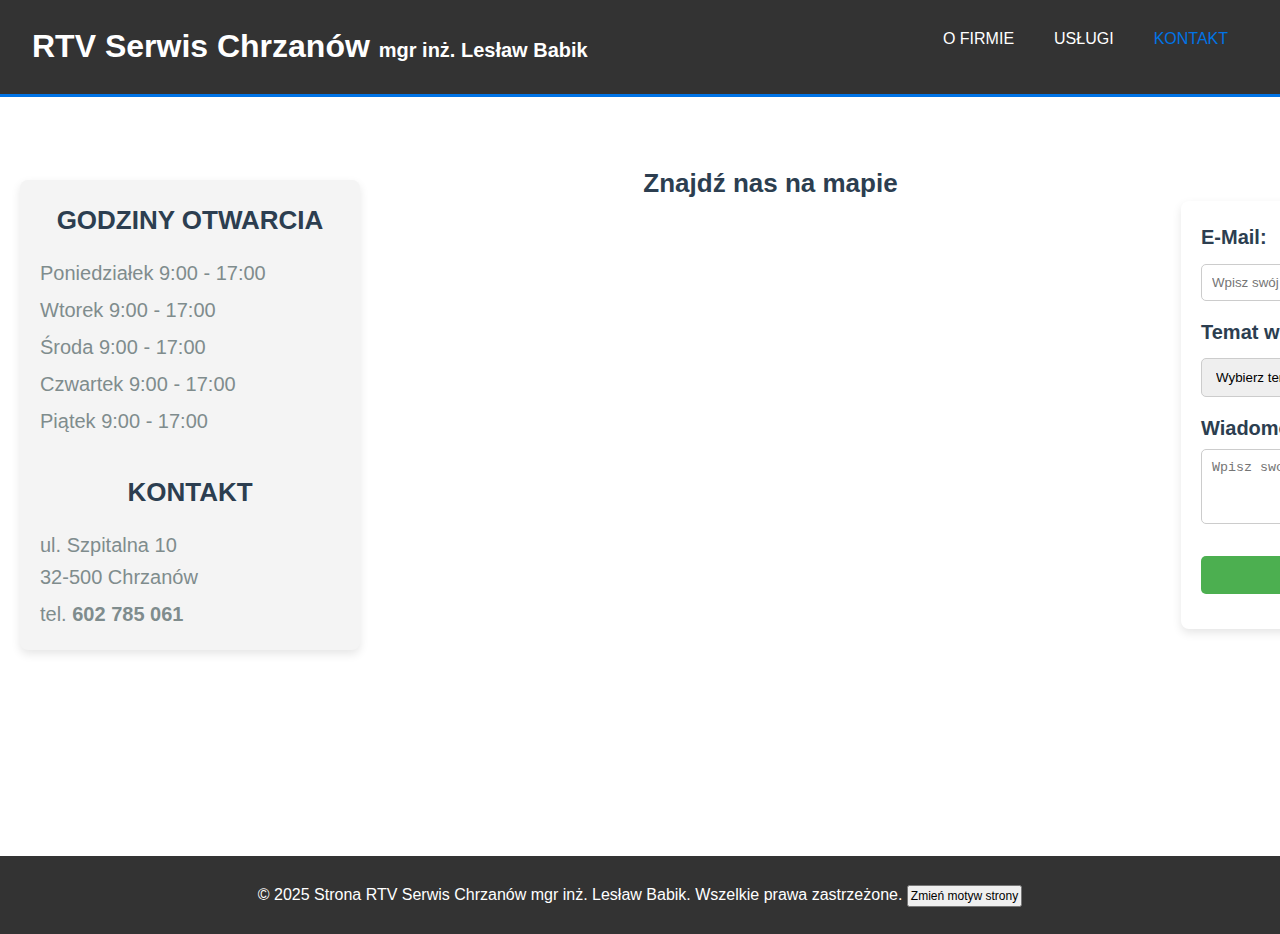
==== contact.html @ 321741c1 "add all" ====
<!DOCTYPE html>
<html lang="pl">
<head>
    <meta charset="UTF-8">
    <meta name="viewport" content="width=device-width, initial-scale=1.0">
    <meta name="keywords" content="naprawa, telewiozor, Chrzanów, Lesław, Babik, TV">

    <title>Kontakt - RTV Serwis Chrzanów mgr inż. Lesław Babik</title>
    <link rel="stylesheet" href="style.css">
</head>
<body>

    <header>
        <div class="container">
            <h1>RTV Serwis Chrzanów  
            <span class="h1add">mgr inż. Lesław Babik</span>
            </h1>
     
            <nav>
                <ul>
                    <li><a href="home.html">O firmie</li>
                    <li><a href="services.html">Usługi</a></li>
                    <li><a href="contact.html"style="color: #0073e6;">Kontakt</a></li>
                </ul>
            </nav>
        </div>
    </header>

    <div class="containerss">

    


<div class="hours">
        <p class="hourstitle">GODZINY OTWARCIA</p>
        <P>Poniedziałek 9:00 - 17:00</p>
        <P>Wtorek 9:00 - 17:00</p>
        <P>Środa 9:00 - 17:00</p>
        <P>Czwartek 9:00 - 17:00</p>
        <P>Piątek 9:00 - 17:00</p>
    
            <br>
        <p class="hourstitle">KONTAKT</p>
        <P>ul. Szpitalna 10 <br> 32-500 Chrzanów</p>
        <p>tel. <b>602 785 061</b> </p>
</div>
<div class ="map"> 
    <p>Znajdź nas na mapie</p>
     <iframe src="https://www.google.com/maps/embed?pb=!1m18!1m12!1m3!1d3106.446717249083!2d19.412827699999998!3d50.1410267!2m3!1f0!2f0!3f0!3m2!1i1024!2i768!4f13.1!3m3!1m2!1s0x4716ef46914fafcf%3A0xf42690868322956a!2sRTV%20Serwis%20Chrzan%C3%B3w%20mgr%20in%C5%BC.%20Les%C5%82aw%20Babik!5e1!3m2!1spl!2spl!4v1742827941498!5m2!1spl!2spl" width="600" height="450" style="border:0;" allowfullscreen="" loading="lazy" referrerpolicy="no-referrer-when-downgrade"></iframe>
</div>  



<div>
   
        <div class="form-container">
            <form action="#" method="POST">
              <div class="form-group">
                <label for="email">E-Mail:</label>
                <input type="text" id="email" name="email" placeholder="Wpisz swój adres e-mail" required>
              </div>
              
              <div class="form-group">
                <label for="subject">Temat wiadomości:</label>
                <select id="subject" name="subject" required>
                  <option value="" disabled selected>Wybierz temat</option>
                  <option value="pomoc">Pomoc</option>
                  <option value="zapytanie">Zapytanie ogólne</option>
                  <option value="inne">Inne</option>
                </select>
              </div>
              
              <div class="form-group">
                <label for="message">Wiadomość:</label>
                <textarea id="message" name="message" placeholder="Wpisz swoją wiadomość..." required></textarea>
              </div>
              
              <div class="form-group">
                <input type="submit" value="Wyślij">
              </div>
            </form>
          </div>

  
        
    </div>
</div>


    <footer>
        <div class="container">
            <p>&copy; 2025 Strona RTV Serwis Chrzanów mgr inż. Lesław Babik. Wszelkie prawa zastrzeżone. <button onclick="toggleTheme()"> Zmień motyw strony </button></p>
      
        
          </div>
    </footer>
    
    <script src="script.js"></script>
</body>
</html>
---- style.css ----
body {
    font-family: Arial, sans-serif;
    line-height: 1.6;
    margin: 0;
    padding: 0;
}

.container {
    width: 95%;
    margin: 0 auto;
    overflow: hidden;
}




.containerss {
    
    display: flex;
    width: 1400px;
    align-items: center;
    flex-wrap: wrap;
    padding: 20px;
    margin: 20px auto;
    margin-bottom: 143px;
    justify-content: space-between;
    gap: 10px; 
}


.containers {
    
    display: flex;
    width: 600px;
    align-items: center;
    flex-wrap: wrap;
    padding: 20px;
    margin: 20px auto;
    margin-bottom: 20px;
}


.img{
    margin-left: 10px;
}





.hours {
    background-color: #f4f4f4;
    padding: 20px;
    border-radius: 8px;
    box-shadow: 0 4px 10px rgba(0, 0, 0, 0.1);
    width: 300px;
    font-family: 'Arial', sans-serif;
    text-align: left;
    margin-right: auto;
 
}



.hours .hourstitle {
    font-size: 26px;
    font-weight: bold;
    color: #2c3e50;
    margin-bottom: 15px;
    text-align: center;
}

.hours p {
    font-size: 20px;
    color: #7f8c8d;
    line-height: 1.6;
    margin: 5px 0;
}

.hours p:first-child {
    margin-top: 0;
}

.hours p:last-child {
    margin-bottom: 0;
}

.map {
    
    font-size: 26px;
    font-weight: bold;
    color: #2c3e50;
    text-align: center;
    margin-right: auto;

}




header {
    background: #333;
    color: #fff;
    border-bottom: #0073e6 3px solid;
}

header a {
    color: #fff;
    text-decoration: none;
    text-transform: uppercase;
    font-size: 16px;
}

header a:hover {
    color: #0073e6;
}

header ul {
    padding: 0;
    list-style: none;
}

header li {
    float: left;
    display: inline;
    padding: 0 20px 0 20px;
}

header h1 {
    float: left;
}


header nav {
    float: right;
    margin-top: 10px;
}

.main-section {
   max-height: 757px;
    border-bottom: #0073e6 1px solid;
    background-image: url('photos/el.jpg');
    background-size: cover; 
    background-position: center center; 
  
    
    height: 100vh; 

 
}

.main-section h2 {
    color: #0073e6;
}

footer {
    background: #333;
    color: #fff;
    text-align: center;
    padding: 10px 0;
  
}

.h1add {
    margin-top: none;
    font-size: 20px;
}



.servicetitle {
    background-color: #f4f4f4;
    padding: 20px;
    border-radius: 8px;
    box-shadow: 0 4px 10px rgba(0, 0, 0, 0.1);
    width: 300px;

    font-family: 'Arial', sans-serif;
   
    margin: 20px auto;
    font-size: 20px;
    font-weight: bold;
    color: #2c3e50;
    margin-bottom: 15px;
    text-align: center;
    margin-top: 40px;
}


.serviceadd {
    background-color: #f4f4f4;
    padding: 20px;
    border-radius: 8px;
    box-shadow: 0 4px 10px rgba(0, 0, 0, 0.1);
    width: 1200px;

    font-family: 'Arial', sans-serif;
   
    margin: 20px auto;
    font-size: 20px;
    font-weight: bold;
    color: #2c3e50;
    margin-bottom: 49px;
    text-align: center;
}

.img:hover {
    opacity: 60%;
}


.form-container {

    width: 100%;
    max-width:600px;
 
    
    background-color: #fff;
    padding: 20px;
    border-radius: 8px;
    box-shadow: 0 4px 10px rgba(0, 0, 0, 0.1);
    font-family: 'Arial', sans-serif; 
    
  }
  .form-group {


    font-size: 26px;
    font-weight: bold;
    color: #2c3e50;
    margin-bottom: 15px;
    text-align: left;
  }
  
  label {
    display: block;
    font-size: 20px;
    margin-bottom: 5px;
  }
  
  input[type="text"],
  textarea,
  select {
    width: 100%;
    padding: 10px;
    border: 1px solid #ccc;
    border-radius: 5px;
    box-sizing: border-box;
  }
  
  input[type="text"]:focus,
  textarea:focus,
  select:focus {
    outline: none;
    border-color: #4caf50;
  }
  
  input[type="submit"] {
    width: 100%;
    padding: 10px;
    border: none;
    background-color: #4caf50;
    color: white;
    font-size: 16px;
    border-radius: 5px;
    cursor: pointer;
  }
  
  input[type="submit"]:hover {
    background-color: #45a049;
  }
  
  textarea {
    min-height: 75px;
    resize: vertical;
  }
  
  option {
    padding: 10px;
  }  


  .box {
    padding: 20px;
    background-color: #e0e0e0; 
    border: 2px solid #b0b0b0;
    box-shadow: 0px 0px 10px rgba(0, 0, 0, 0.1);
    font-size: 24px;

    font-family: Arial, sans-serif;
    
    text-align: center;
    color: #1d1c1c;
    opacity: 0; 
    transform: translateX(100%); 
    animation: slideIn 1.5s forwards; 
    
}


@keyframes slideIn {
    0% {
        transform: translateX(100%); 
        opacity: 0; 
    }
    100% {
        transform: translateX(0); 
        opacity: 90%; 
    }
}

.containers {
    
    display: flex;
    width: 600px;
    align-items: center;
    flex-wrap: wrap;
    padding: 20px;
    margin: 20px auto;
    margin-bottom: 20px;
}


.homemain {

    display: flex;
    flex-wrap: wrap;
    justify-content: center;
    align-items: center;
    max-height: 757px;
    border-bottom: #0073e6 1px solid;
    background-image: url('photos/cable.jpg');
    background-size: cover; 
    background-position: center center;
 
    height: 100vh; 
    overflow: hidden;

    
}

.boxhome {
    padding: 30px;
    background: linear-gradient(145deg, #ffffff, #f1f1f1); 
 
    box-shadow: 0px 8px 15px rgba(0, 0, 0, 0.1), 0px 0px 10px rgba(0, 0, 0, 0.05); 
    font-size: 20px;

    
    text-align: left;
    margin-left: 40px;
    margin-right: 40px;
    color: #333333;
    opacity: 0.9;
    border-radius: 20px; 

}


.dark-theme {
  background-color: #333;
  color: #fff;
}
.light-theme {
  background-color: #fff;
  color: #000;
}


.hidden {
    display: none;
  }
  .content {
    margin: 10px;
    padding: 10px;
 
  }
  button {
    padding: 2px;
    font-size: 12px;
    cursor: pointer;
  }

#toggleButton {
    font-size: 20px;
    padding: 10px;

}



#clock {
    font-size: 38px;
    font-weight: bold;
    color: #333;
}
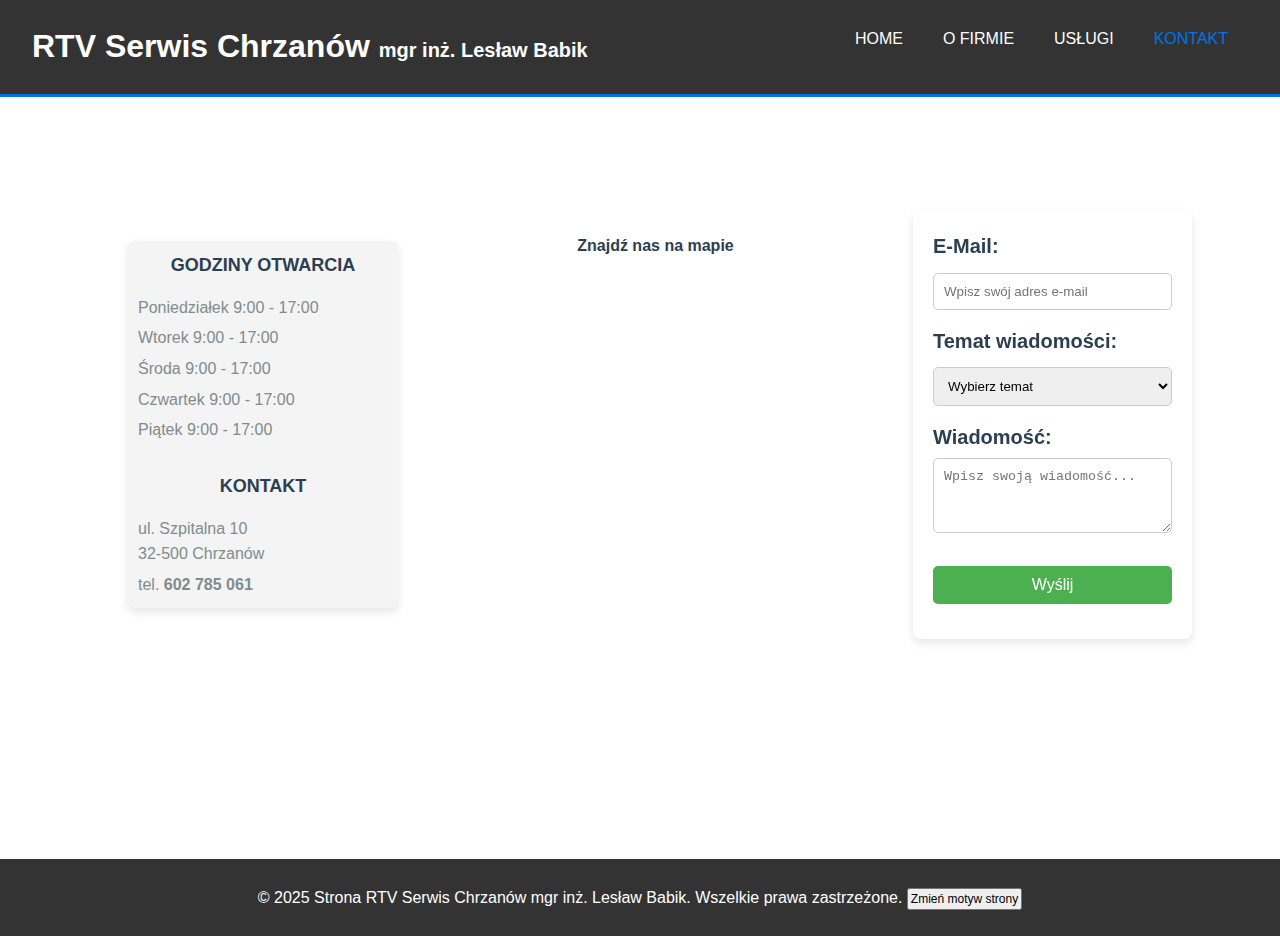
==== commit 930c5a08: "smaller box and home button" ====
--- a/contact.html
+++ b/contact.html
@@ -18,7 +18,8 @@
      
             <nav>
                 <ul>
-                    <li><a href="home.html">O firmie</li>
+                  <li><a href="index.html">Home</a></li>
+                    <li><a href="home.html">O firmie</a></li>
                     <li><a href="services.html">Usługi</a></li>
                     <li><a href="contact.html"style="color: #0073e6;">Kontakt</a></li>
                 </ul>
@@ -33,11 +34,11 @@
 
 <div class="hours">
         <p class="hourstitle">GODZINY OTWARCIA</p>
-        <P>Poniedziałek 9:00 - 17:00</p>
-        <P>Wtorek 9:00 - 17:00</p>
-        <P>Środa 9:00 - 17:00</p>
-        <P>Czwartek 9:00 - 17:00</p>
-        <P>Piątek 9:00 - 17:00</p>
+        <p >Poniedziałek 9:00 - 17:00</p>
+        <p>Wtorek 9:00 - 17:00</p>
+        <p>Środa 9:00 - 17:00</p>
+        <p>Czwartek 9:00 - 17:00</p>
+        <p>Piątek 9:00 - 17:00</p>
     
             <br>
         <p class="hourstitle">KONTAKT</p>
@@ -46,7 +47,7 @@
 </div>
 <div class ="map"> 
     <p>Znajdź nas na mapie</p>
-     <iframe src="https://www.google.com/maps/embed?pb=!1m18!1m12!1m3!1d3106.446717249083!2d19.412827699999998!3d50.1410267!2m3!1f0!2f0!3f0!3m2!1i1024!2i768!4f13.1!3m3!1m2!1s0x4716ef46914fafcf%3A0xf42690868322956a!2sRTV%20Serwis%20Chrzan%C3%B3w%20mgr%20in%C5%BC.%20Les%C5%82aw%20Babik!5e1!3m2!1spl!2spl!4v1742827941498!5m2!1spl!2spl" width="600" height="450" style="border:0;" allowfullscreen="" loading="lazy" referrerpolicy="no-referrer-when-downgrade"></iframe>
+     <iframe src="https://www.google.com/maps/embed?pb=!1m18!1m12!1m3!1d3106.446717249083!2d19.412827699999998!3d50.1410267!2m3!1f0!2f0!3f0!3m2!1i1024!2i768!4f13.1!3m3!1m2!1s0x4716ef46914fafcf%3A0xf42690868322956a!2sRTV%20Serwis%20Chrzan%C3%B3w%20mgr%20in%C5%BC.%20Les%C5%82aw%20Babik!5e1!3m2!1spl!2spl!4v1742827941498!5m2!1spl!2spl" width="500" height="350" style="border:0;" allowfullscreen="" loading="lazy" referrerpolicy="no-referrer-when-downgrade"></iframe>
 </div>  
 
 
--- a/style.css
+++ b/style.css
@@ -15,65 +15,82 @@
 
 
 .containerss {
-    
+
+
     display: flex;
-    width: 1400px;
+    width: 80%; /**/
+
     align-items: center;
     flex-wrap: wrap;
     padding: 20px;
     margin: 20px auto;
-    margin-bottom: 143px;
-    justify-content: space-between;
-    gap: 10px; 
+    margin-top: 93px;
+    margin-bottom: 200px;
+
+ 
 }
 
 
 .containers {
     
     display: flex;
-    width: 600px;
+    width: 100%; /**/
+
     align-items: center;
     flex-wrap: wrap;
     padding: 20px;
     margin: 20px auto;
     margin-bottom: 20px;
+
+
+   
 }
 
 
 .img{
-    margin-left: 10px;
-}
-
-
-
+
+    width: 100%;
+    max-width: 150px;
+    height: auto;
+    transition: opacity 0,3s ease;
+}
+
+
+.smallp {
+    font-size: 8px;
+}
 
 
 .hours {
     background-color: #f4f4f4;
-    padding: 20px;
+    font-size: 12px;
+    padding: 10px;
     border-radius: 8px;
     box-shadow: 0 4px 10px rgba(0, 0, 0, 0.1);
-    width: 300px;
+    width: 100%;    
+    max-width: 250px;  
     font-family: 'Arial', sans-serif;
     text-align: left;
     margin-right: auto;
+
  
 }
 
 
 
 .hours .hourstitle {
-    font-size: 26px;
+    font-size: 18px;
     font-weight: bold;
     color: #2c3e50;
     margin-bottom: 15px;
     text-align: center;
+
+
 }
 
 .hours p {
-    font-size: 20px;
+    font-size: 16px;
     color: #7f8c8d;
-    line-height: 1.6;
     margin: 5px 0;
 }
 
@@ -87,15 +104,12 @@
 
 .map {
     
-    font-size: 26px;
+    font-size: 16px;
     font-weight: bold;
     color: #2c3e50;
     text-align: center;
     margin-right: auto;
-
-}
-
-
+}
 
 
 header {
@@ -137,17 +151,24 @@
 }
 
 .main-section {
-   max-height: 757px;
+
+    display: flex;
+    flex-wrap: wrap;
+    justify-content: center;
+    align-items: center;
+    max-height: 757px;
     border-bottom: #0073e6 1px solid;
     background-image: url('photos/el.jpg');
     background-size: cover; 
-    background-position: center center; 
-  
-    
+    background-position: center center;
+ 
     height: 100vh; 
 
- 
-}
+
+}
+
+
+
 
 .main-section h2 {
     color: #0073e6;
@@ -169,11 +190,12 @@
 
 
 .servicetitle {
+    text-align: center;   /**/
     background-color: #f4f4f4;
     padding: 20px;
     border-radius: 8px;
     box-shadow: 0 4px 10px rgba(0, 0, 0, 0.1);
-    width: 300px;
+
 
     font-family: 'Arial', sans-serif;
    
@@ -184,6 +206,8 @@
     margin-bottom: 15px;
     text-align: center;
     margin-top: 40px;
+
+   
 }
 
 
@@ -192,7 +216,7 @@
     padding: 20px;
     border-radius: 8px;
     box-shadow: 0 4px 10px rgba(0, 0, 0, 0.1);
-    width: 1200px;
+    width: 90%;   /**/
 
     font-family: 'Arial', sans-serif;
    
@@ -202,6 +226,7 @@
     color: #2c3e50;
     margin-bottom: 49px;
     text-align: center;
+
 }
 
 .img:hover {
@@ -220,6 +245,8 @@
     border-radius: 8px;
     box-shadow: 0 4px 10px rgba(0, 0, 0, 0.1);
     font-family: 'Arial', sans-serif; 
+
+    flex-shrink: 1;
     
   }
   .form-group {
@@ -285,7 +312,7 @@
     background-color: #e0e0e0; 
     border: 2px solid #b0b0b0;
     box-shadow: 0px 0px 10px rgba(0, 0, 0, 0.1);
-    font-size: 24px;
+    font-size: 20px;
 
     font-family: Arial, sans-serif;
     
@@ -294,6 +321,7 @@
     opacity: 0; 
     transform: translateX(100%); 
     animation: slideIn 1.5s forwards; 
+
     
 }
 
@@ -334,8 +362,7 @@
     background-position: center center;
  
     height: 100vh; 
-    overflow: hidden;
-
+   
     
 }
 
@@ -357,6 +384,8 @@
 }
 
 
+
+
 .dark-theme {
   background-color: #333;
   color: #fff;
@@ -393,4 +422,97 @@
     font-size: 38px;
     font-weight: bold;
     color: #333;
+}
+
+
+
+
+/**/
+@media screen and (max-width: 768px) {
+    header h1 {
+        font-size: 20px;
+    }
+    
+    header nav {
+        float: none;
+        text-align: center;
+        margin-top: 10px;
+    }
+
+    header ul {
+        display: flex;
+        flex-direction: column;
+        padding: 0;
+    }
+
+    header li {
+        display: block;
+        padding: 10px 0;
+    }
+
+    .main-section {
+        padding: 30px;
+        height: auto;
+    }
+
+    .containerss {
+        display: block;
+        text-align: center;
+    }
+
+    .hours {
+        width: 100%;
+        margin: 20px 0;
+    }
+
+    .map iframe {
+        width: 100%;
+        height: 250px;
+    }
+
+    .img {
+        max-width: 100%;
+        margin: 10px 0;
+    }
+
+    .serviceadd {
+        width: 100%;
+    }
+
+    .form-container {
+        width: 90%;
+        padding: 15px;
+    }
+
+    footer {
+        padding: 20px;
+    }
+}
+
+@media screen and (max-width: 480px) {
+    header h1 {
+        font-size: 18px;
+    }
+
+    header li {
+        font-size: 14px;
+    }
+
+    .form-group {
+        font-size: 14px;
+    }
+
+    .serviceadd {
+        font-size: 16px;
+    }
+
+    .hours p {
+        font-size: 14px;
+    }
+
+    input[type="text"],
+    select,
+    textarea {
+        font-size: 14px;
+    }
 }